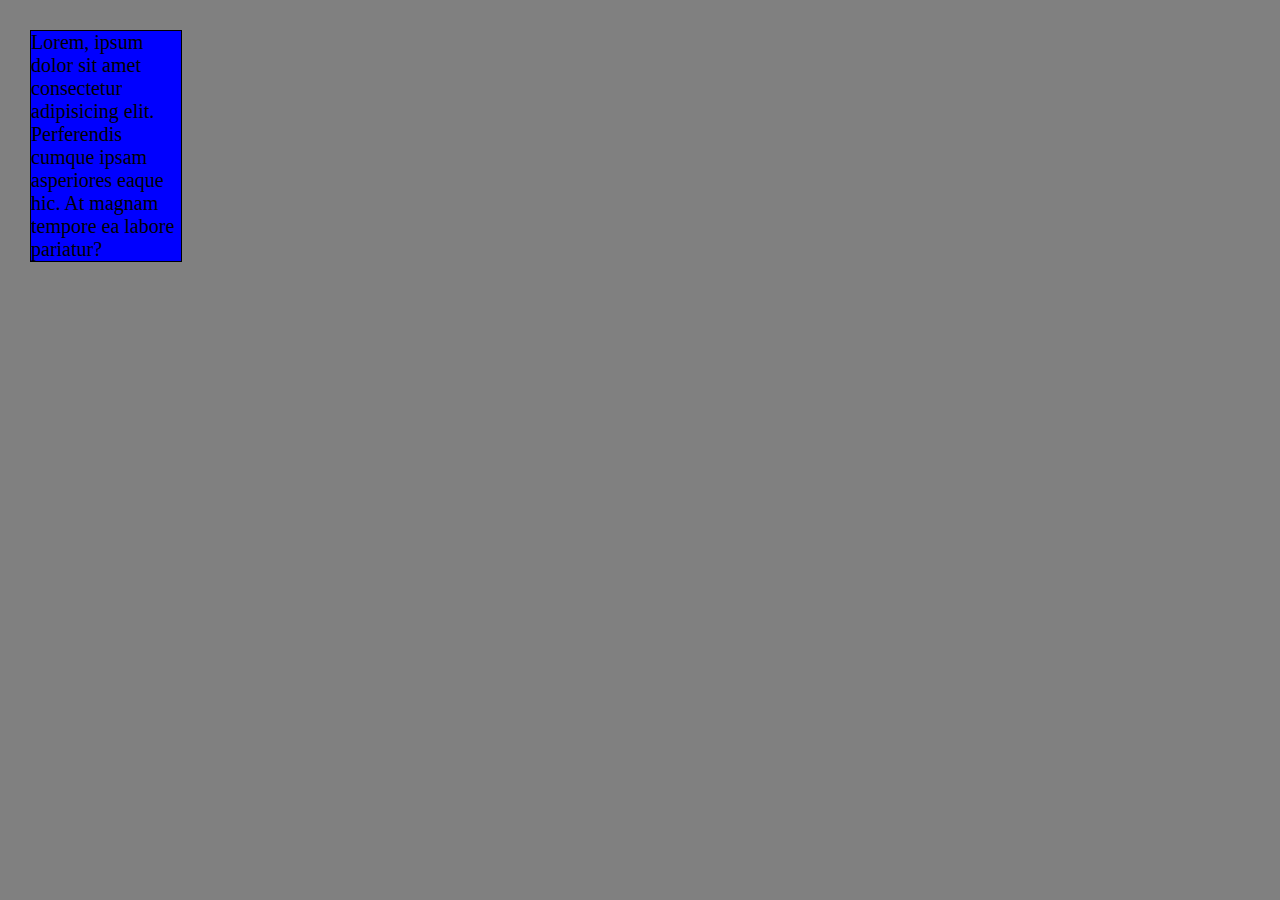
==== mod2_solution/index.html @ a1007fb1 "Add files via upload" ====
<html lang="en">
<head>
    <meta charset="UTF-8">
    <meta name="viewport" content="width=device-width, initial-scale=1.0">
    <title>Document</title>
    <link rel="stylesheet" href="module_2.css">
</head>
<body>
    <div id="box">  
        <div id="kk">
            Lorem, ipsum dolor sit amet consectetur adipisicing elit. Perferendis cumque ipsam asperiores eaque hic. At magnam tempore ea labore pariatur?
        </div>
    
    </div>

</body>
</html>
---- mod2_solution/module_2.css ----
body{
    margin: 0;
    padding: 0;
    background-color: gray;
}
#box{
    border: 1px solid;
    background-color: blue;
    width: 150px;
    margin: 30px;
    
    
}
div{
    font-size: 20px;
}
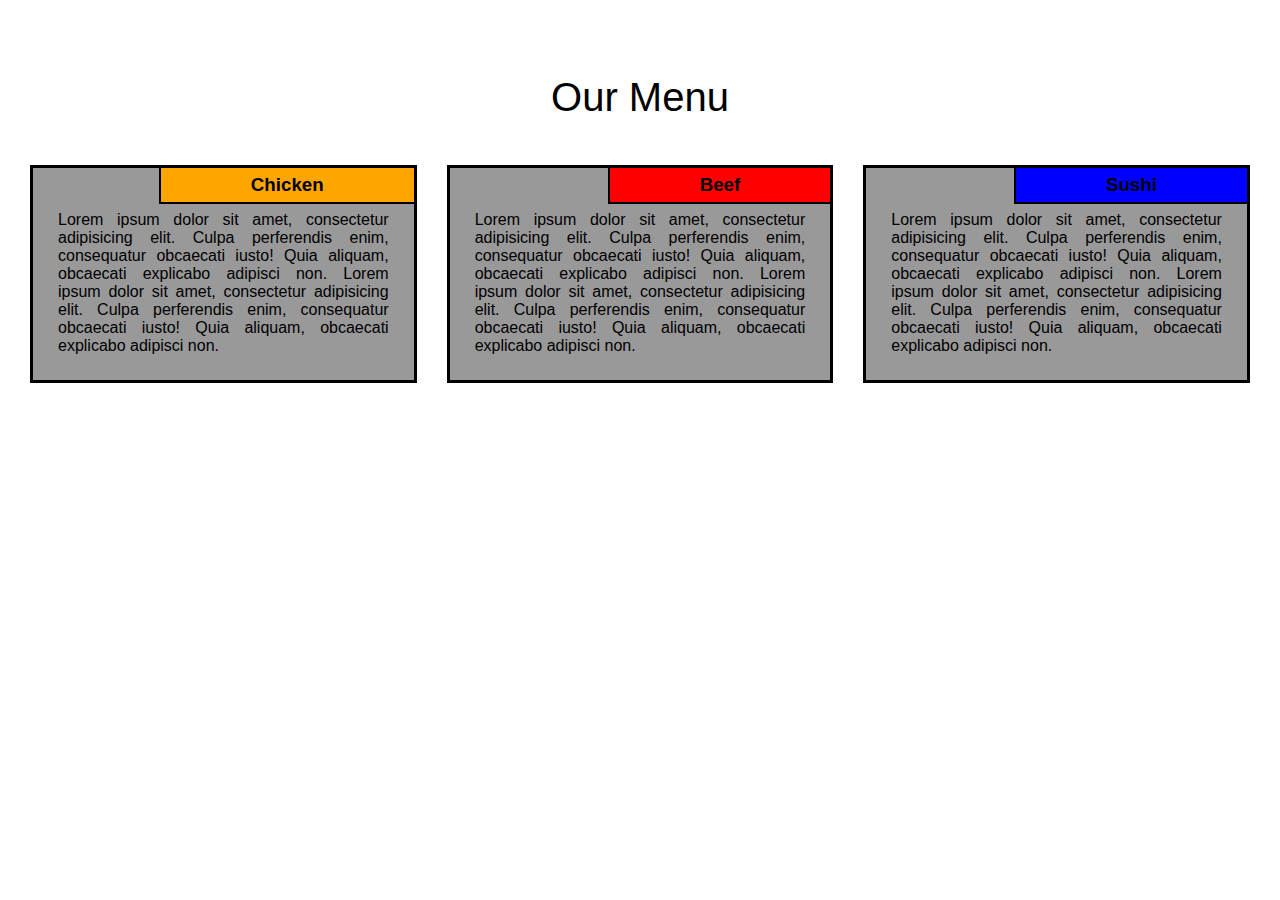
==== commit b63f31ed: "Add files via upload" ====
--- a/mod2_solution/index.html
+++ b/mod2_solution/index.html
@@ -1,17 +1,45 @@
-<html lang="en">
+<!DOCTYPE html>
+<html>
 <head>
-    <meta charset="UTF-8">
-    <meta name="viewport" content="width=device-width, initial-scale=1.0">
-    <title>Document</title>
-    <link rel="stylesheet" href="module_2.css">
+  <meta charset="utf-8">
+  <meta name="viewport" content="width=device-width, initial-scale=1">
+  <title>MODULE 2</title>
+  <link href='module_2.css' rel='stylesheet' type='text/css'>
 </head>
 <body>
-    <div id="box">  
-        <div id="kk">
-            Lorem, ipsum dolor sit amet consectetur adipisicing elit. Perferendis cumque ipsam asperiores eaque hic. At magnam tempore ea labore pariatur?
-        </div>
-    
+  <div class="container">
+    <div class="row">
+
+    <p class="menu-title">Our Menu</p>
+
+    <div class="col-lg-4">
+        <div class="item">
+         <div class="item-title" id="title-one">
+            <h3>Chicken</h3>
+            </div>   
+            <p>Lorem ipsum dolor sit amet, consectetur adipisicing elit. Culpa perferendis enim, consequatur obcaecati iusto! Quia aliquam, obcaecati explicabo adipisci non. Lorem ipsum dolor sit amet, consectetur adipisicing elit. Culpa perferendis enim, consequatur obcaecati iusto! Quia aliquam, obcaecati explicabo adipisci non.</p>
+            </div>
     </div>
 
+    <div class="col-lg-4">
+        <div class="item">
+         <div class="item-title" id="title-two">
+           <h3>Beef</h3>
+            </div>      
+            <p>Lorem ipsum dolor sit amet, consectetur adipisicing elit. Culpa perferendis enim, consequatur obcaecati iusto! Quia aliquam, obcaecati explicabo adipisci non. Lorem ipsum dolor sit amet, consectetur adipisicing elit. Culpa perferendis enim, consequatur obcaecati iusto! Quia aliquam, obcaecati explicabo adipisci non.</p>
+            </div>
+    </div>
+
+    <div class="col-lg-4 col-lg-tablet">
+        <div class="item">
+         <div class="item-title" id="title-three">
+            <h3>Sushi</h3>
+            </div>  
+            <p>Lorem ipsum dolor sit amet, consectetur adipisicing elit. Culpa perferendis enim, consequatur obcaecati iusto! Quia aliquam, obcaecati explicabo adipisci non. Lorem ipsum dolor sit amet, consectetur adipisicing elit. Culpa perferendis enim, consequatur obcaecati iusto! Quia aliquam, obcaecati explicabo adipisci non.</p>
+            </div>
+   </div>
+
+</div>
+</div>
 </body>
-</html>
+</html>--- a/mod2_solution/module_2.css
+++ b/mod2_solution/module_2.css
@@ -1,16 +1,129 @@
-body{
-    margin: 0;
-    padding: 0;
-    background-color: gray;
-}
-#box{
-    border: 1px solid;
-    background-color: blue;
-    width: 150px;
-    margin: 30px;
-    
-    
-}
-div{
-    font-size: 20px;
-}
+*{
+    box-sizing: border-box;
+    margin:0;
+    padding:0;
+  }
+  
+  body{
+    font-family: 'Lato', sans-serif;  
+  }
+  
+  .row{
+    width: 100%;
+  }
+  
+  .menu-title{
+    text-align: center;
+    margin-bottom: 30px;
+    font-size: 40px;
+  }
+  
+  .container{
+   position: relative;
+   top:60px;
+   margin: 15px; 
+  }
+  
+  .item{
+    position: relative;
+    top: 0;
+    background-color:#999999;
+    margin: 15px;
+    padding: 25px;
+    border: 3px solid #000;
+  }
+  
+  .item p{
+    margin-top: 18px;
+    text-align: justify;
+    font-size:100%;
+  }
+  
+  .item-title{
+    position: absolute;
+    top:0;
+    right: 0px;
+    background: green; 
+    padding: 6px 90px;
+    border-left: 2px solid #000;
+    border-bottom: 2px solid #000;
+  }
+  
+  #title-one {
+    background-color:orange;
+  } 
+  
+  #title-two{
+    background-color:red;
+  }
+  
+  #title-three{
+    background-color:blue;
+  }
+  
+  /* Simple Responsive Framework. */
+  /*------ Desktop ------*/
+  @media (min-width: 992px){
+    .col-lg-1, .col-lg-2, .col-lg-3, .col-lg-4, .col-lg-5, .col-lg-6, .col-lg-7, .col-lg-8, .col-lg-9, .col-lg-10, .col-lg-11, .col-lg-12 {
+      float: left;  
+    }
+    .col-lg-1 {
+      width: 8.33%;
+    }
+    .col-lg-2 {
+      width: 16.66%;
+    }
+    .col-lg-3 {
+      width: 25%;
+    }
+    .col-lg-4 {
+      width: 33.33%;
+    }
+    .col-lg-5 {
+      width: 41.66%;
+    }
+    .col-lg-6 {
+      width: 50%;
+    }
+    .col-lg-7 {
+      width: 58.33%;
+    }
+    .col-lg-8 {
+      width: 66.66%;
+    }
+    .col-lg-9 {
+      width: 74.99%;
+    }
+    .col-lg-10 {
+      width: 83.33%;
+    }
+    .col-lg-11 {
+      width: 91.66%;
+    }
+    .col-lg-12 {
+      width: 100%;
+    }
+  
+  }
+  
+  
+  /*------ Tablet ------*/
+  @media (min-width: 768px) and (max-width: 991px){
+    .col-lg-4 {
+      width: 50%;
+      float: left;
+    }
+    .col-lg-tablet{
+     width: 100%;
+     float: left;
+    }
+  }
+  
+  
+  /*------ Mobile ------*/
+  @media (max-width: 767px){
+    .col-lg-4{
+      width: 100%;
+      float: left;
+    }
+  }